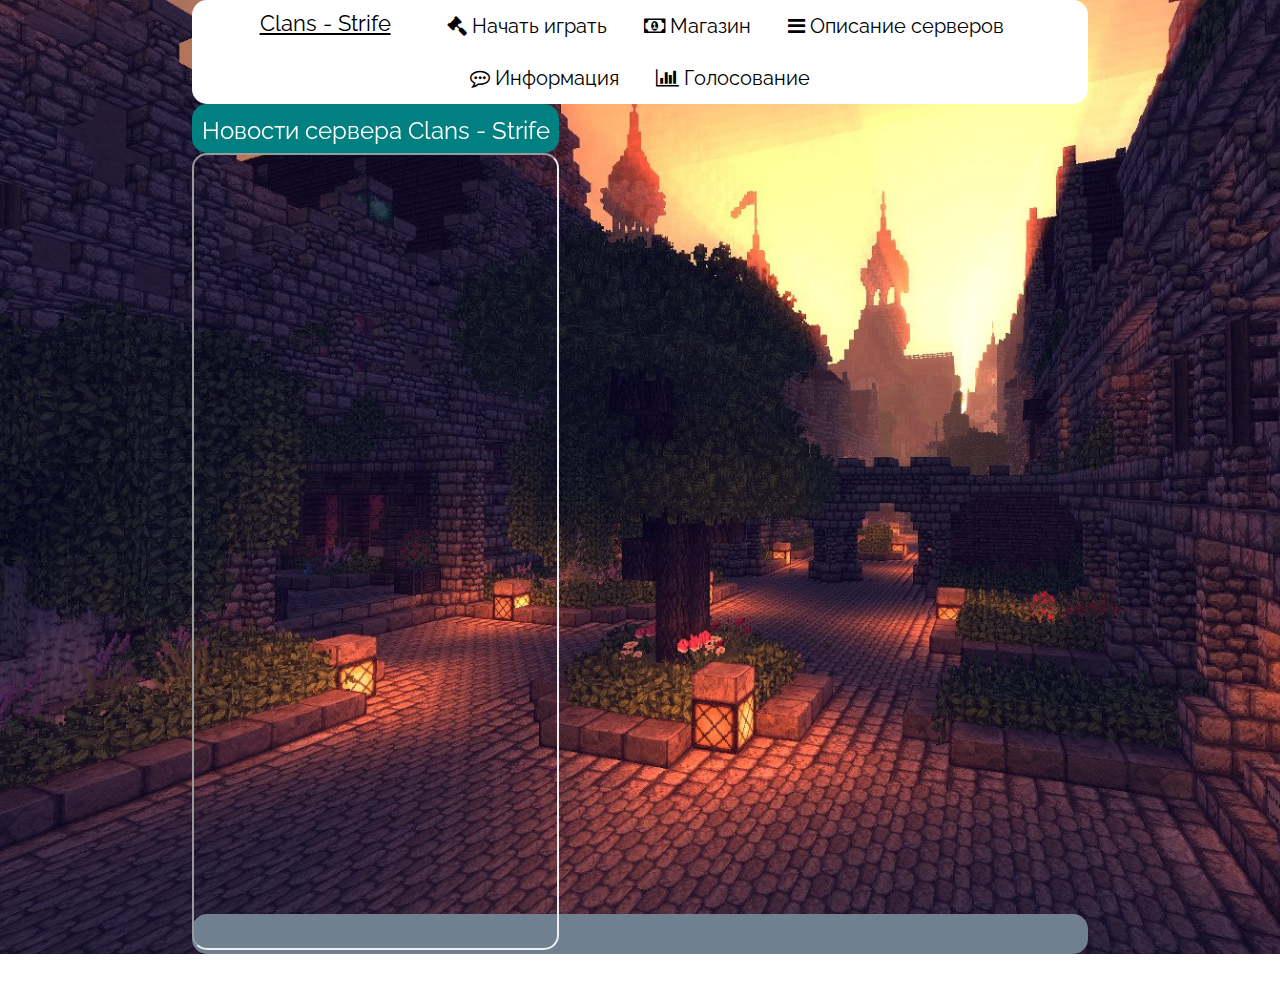
==== index.html @ d70145fa "Update index.html" ====
<!DOCTYPE html>
<html>
<title>Clans-Strife </title>
<meta charset="UTF-8">
<link rel="stylesheet" href="https://cdnjs.cloudflare.com/ajax/libs/font-awesome/4.7.0/css/font-awesome.min.css">
<meta name="viewport" content="width=device-width, initial-scale=1">
<link rel="stylesheet" href="https://www.w3schools.com/w3css/4/w3.css">
<link rel="stylesheet" href="https://fonts.googleapis.com/css?family=Raleway">
<link rel="stylesheet" href="https://cdnjs.cloudflare.com/ajax/libs/font-awesome/4.7.0/css/font-awesome.min.css">
<style>
  div,iframe,footer{border-radius: 15px;}
body,h1,h2,h3,h4,h5,h6 {font-family: "Raleway", sans-serif; overflow-y: hidden;}
body, html {

    line-height: 1.8;
}
/* Full height image header */
body{   background-image:url('Background.jpg');background-size: cover}

.w3-bar .w3-button {
    padding: 12px;

}
</style>
<body>


    <div  style="background-color: white; text-align: center; font-size:20px; margin-left: 15%;margin-right: 15%;border-radius: 15px">

      <a href="https://clans-strife.github.io"  class="w3-bar-item " style=" color: black; border-radius: 15px; ;font-size:22px; padding-left: -1%;padding-right: 4%">
        <i style=";text-align: left; padding-right:0% ;margin-left: ; font-size:24px;"class=""></i> Clans - Strife</a>
      <a href="https://clans-strife.github.io/Start_game"  class="w3-bar-item w3-button"><i style=" text-align: center;"class="fa fa-gavel"></i> Начать играть</a>
       <a href="https://clans-strife.github.io/Shop"  class="w3-bar-item w3-button"><i style=" text-align: center;" class="fa fa-money"></i> Магазин</a>
        <a href="https://clans-strife.github.io/rules"  class="w3-bar-item w3-button"><i style=" text-align: center;" class="fa fa-bars"></i> Описание серверов</a>
      <a href="https://clans-strife.github.io/info"  class="w3-bar-item w3-button"><i style=" text-align: center;"class="fa fa-commenting-o"></i> Информация</a>
      <a href="http://topcraft.ru" target="_blank" class="w3-bar-item w3-button"><i class="fa fa-bar-chart"></i> Голосование</a>

</div>
</div>



  <div class ="wrapper" style="height: 100vh ">
<div class ="MAIN" style="margin-top: 0%; margin-right: 15%; margin-left: 15%; position: static; background-color:transparent; box-sizing: border-box;
  height: 100vh;
  padding-bottom: 120px;">


  
  <div style="background-color: teal;width: 41%;padding: 1px;">
<div align="center"
  <h1 style =" font-size: 24px ;margin-top: 1%;  color:white">Новости сервера Clans - Strife</h1>
   </div></div>
   <iframe id="result"width="490" height="270" src="https://tmonitoring.com/server/clans-strife"  
 style=" pointer-events:none;float: right;width: 50%;height: 280px;border-radius: 15px; border:1px; margin-right: 4.6%;margin-top: 2%" scrolling="no">
 </iframe>
  <iframe id ="kek"style = "float: left; " src="https://vk.com/widget_community.php?gid=197264110&width=1000&height=1000&mode=4" width="41% "
height="797" scrolling="no">
</iframe>
<div>
<iframe src="https://discordapp.com/widget?id=733802768669868175&theme=dark &frameborder=0" sandbox="allow-popups allow-popups-to-escape-sandbox allow-same-origin allow-scripts" style="border:0px; margin-left:4.5% ;margin-top:4% ; height: 400px; width: 50%; float: ; position: static;"></iframe>
</div>
</div>
</div>
<footer class="w3-container w3-botttom "style="  margin-top: -90px; background-color: #708090;color:#F5FFFA; border-radius: 15px;margin-right:15% ;margin-left:15%  ;height: 40px; font-size: 18px;text-align: right;padding-right: 25px;padding-top: 4px; vertical-align: center ;position: static;">Designed by:<a href="https://vk.com/darkvengerx" target="_blank"style =""> darkvenger34

</footer>

   <script type="text/javascript" style=" border-radius: 15px" src="https://mcdonate.ru/api/mcd_script.js?server_id=337024&container_id=mcdApiContainer&beauty&border-radius:15px">
</script>
 <!-- Hide right-floated links on small screens and replace them with a menu icon -->

    <a href="javascript:void(0)" class="w3-bar-item w3-button w3-right w3-hide-large w3-hide-medium" onclick="w3_open()">
      <i class="fa fa-bars"></i>
    </a>

<!-- Sidebar on small screens when clicking the menu icon -->
<nav class="w3-sidebar w3-bar-block w3-black w3-card w3-animate-left w3-hide-medium w3-hide-large" style="display:none" id="mySidebar">
  <a href="javascript:void(0)" onclick="w3_close()" class="w3-bar-item w3-button w3-large w3-padding-16">Закрыть ×</a>
  <a href="https://vk.com/ostermine" onclick="w3_close()" class="w3-bar-item w3-button">Группа Вконтакте</a>
  <a href="http://topcraft.ru" onclick="w3_close()" class="w3-bar-item w3-button">Проголосовать</a>

</nav>

<!-- Header with full-height image -->







</body>
</html>
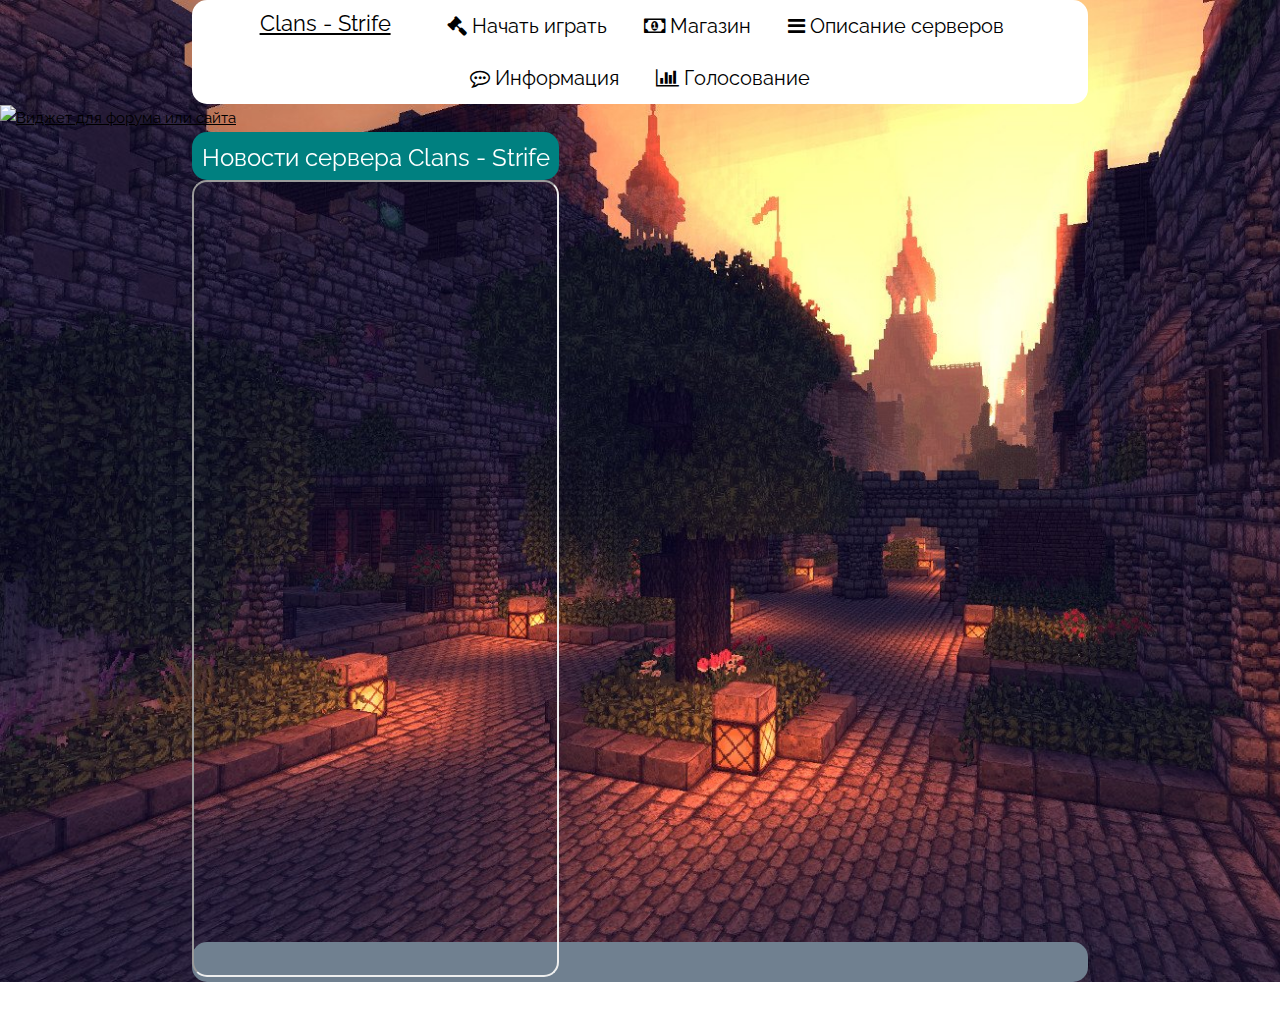
==== commit 1bcd9a31: "1" ====
--- a/index.html
+++ b/index.html
@@ -23,7 +23,20 @@
 }
 </style>
 <body>
+<!-- Yandex.Metrika counter -->
+<script type="text/javascript" >
+   (function(m,e,t,r,i,k,a){m[i]=m[i]||function(){(m[i].a=m[i].a||[]).push(arguments)};
+   m[i].l=1*new Date();k=e.createElement(t),a=e.getElementsByTagName(t)[0],k.async=1,k.src=r,a.parentNode.insertBefore(k,a)})
+   (window, document, "script", "https://mc.yandex.ru/metrika/tag.js", "ym");
 
+   ym(65939323, "init", {
+        clickmap:true,
+        trackLinks:true,
+        accurateTrackBounce:true
+   });
+</script>
+<noscript><div><img src="https://mc.yandex.ru/watch/65939323" style="position:absolute; left:-9999px;" alt="" /></div></noscript>
+<!-- /Yandex.Metrika counter -->
 
     <div  style="background-color: white; text-align: center; font-size:20px; margin-left: 15%;margin-right: 15%;border-radius: 15px">
 
@@ -38,7 +51,7 @@
 </div>
 </div>
 
-
+<a href="http://minecraftrating.ru/server/96027/"><img src="http://minecraftrating.ru/templates/theme/images/widgets/widget.png" alt="Виджет для форума или сайта" width="88" height="31" /></a>
 
   <div class ="wrapper" style="height: 100vh ">
 <div class ="MAIN" style="margin-top: 0%; margin-right: 15%; margin-left: 15%; position: static; background-color:transparent; box-sizing: border-box;
@@ -61,7 +74,9 @@
 <iframe src="https://discordapp.com/widget?id=733802768669868175&theme=dark &frameborder=0" sandbox="allow-popups allow-popups-to-escape-sandbox allow-same-origin allow-scripts" style="border:0px; margin-left:4.5% ;margin-top:4% ; height: 400px; width: 50%; float: ; position: static;"></iframe>
 </div>
 </div>
+
 </div>
+
 <footer class="w3-container w3-botttom "style="  margin-top: -90px; background-color: #708090;color:#F5FFFA; border-radius: 15px;margin-right:15% ;margin-left:15%  ;height: 40px; font-size: 18px;text-align: right;padding-right: 25px;padding-top: 4px; vertical-align: center ;position: static;">Designed by:<a href="https://vk.com/darkvengerx" target="_blank"style =""> darkvenger34
 
 </footer>
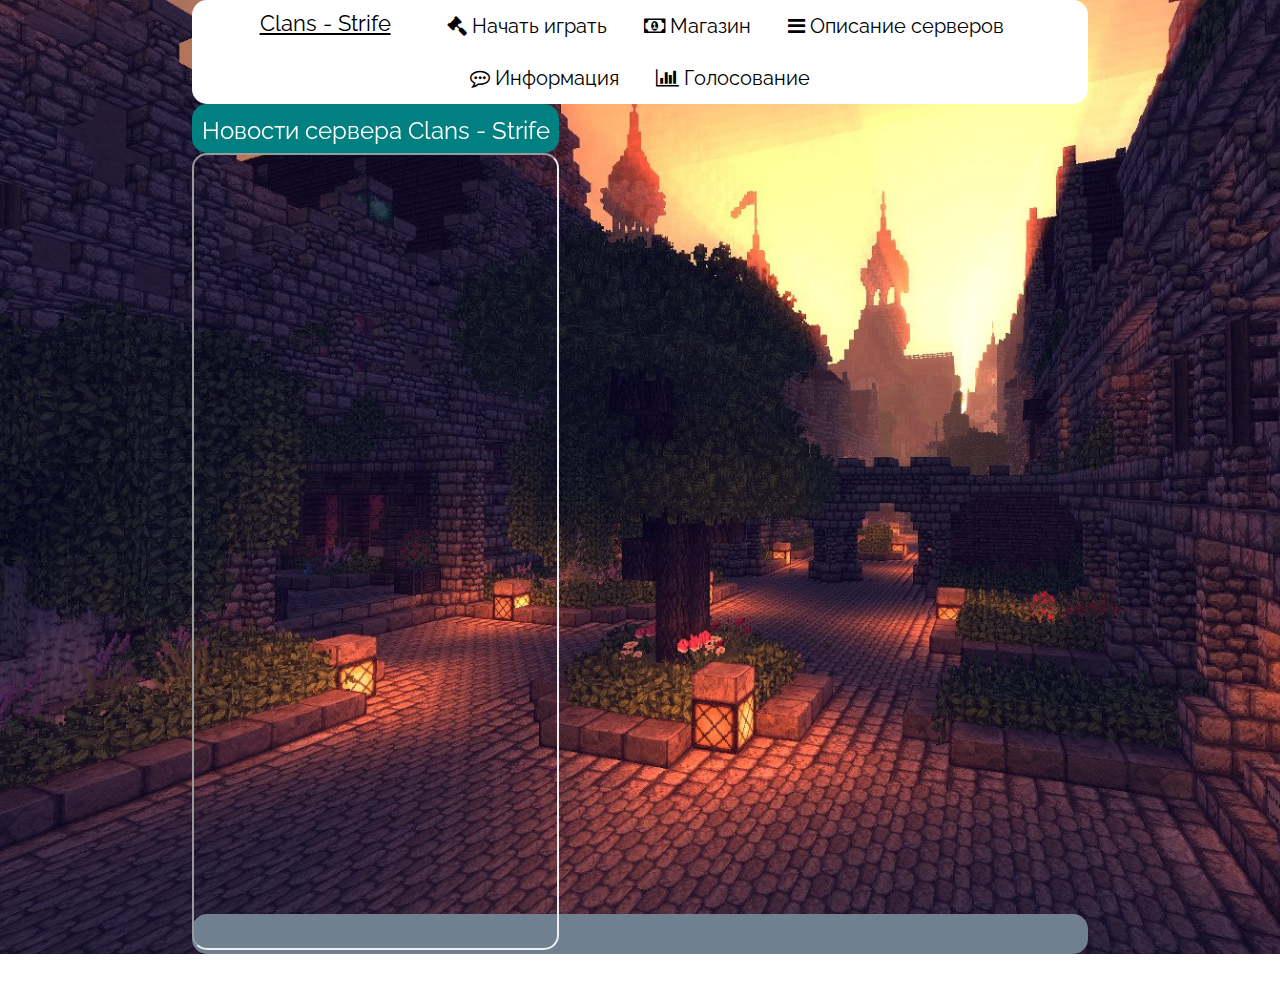
==== commit 6323e811: "Update index.html" ====
--- a/index.html
+++ b/index.html
@@ -51,7 +51,7 @@
 </div>
 </div>
 
-<a href="http://minecraftrating.ru/server/96027/"><img src="http://minecraftrating.ru/templates/theme/images/widgets/widget.png" alt="Виджет для форума или сайта" width="88" height="31" /></a>
+
 
   <div class ="wrapper" style="height: 100vh ">
 <div class ="MAIN" style="margin-top: 0%; margin-right: 15%; margin-left: 15%; position: static; background-color:transparent; box-sizing: border-box;
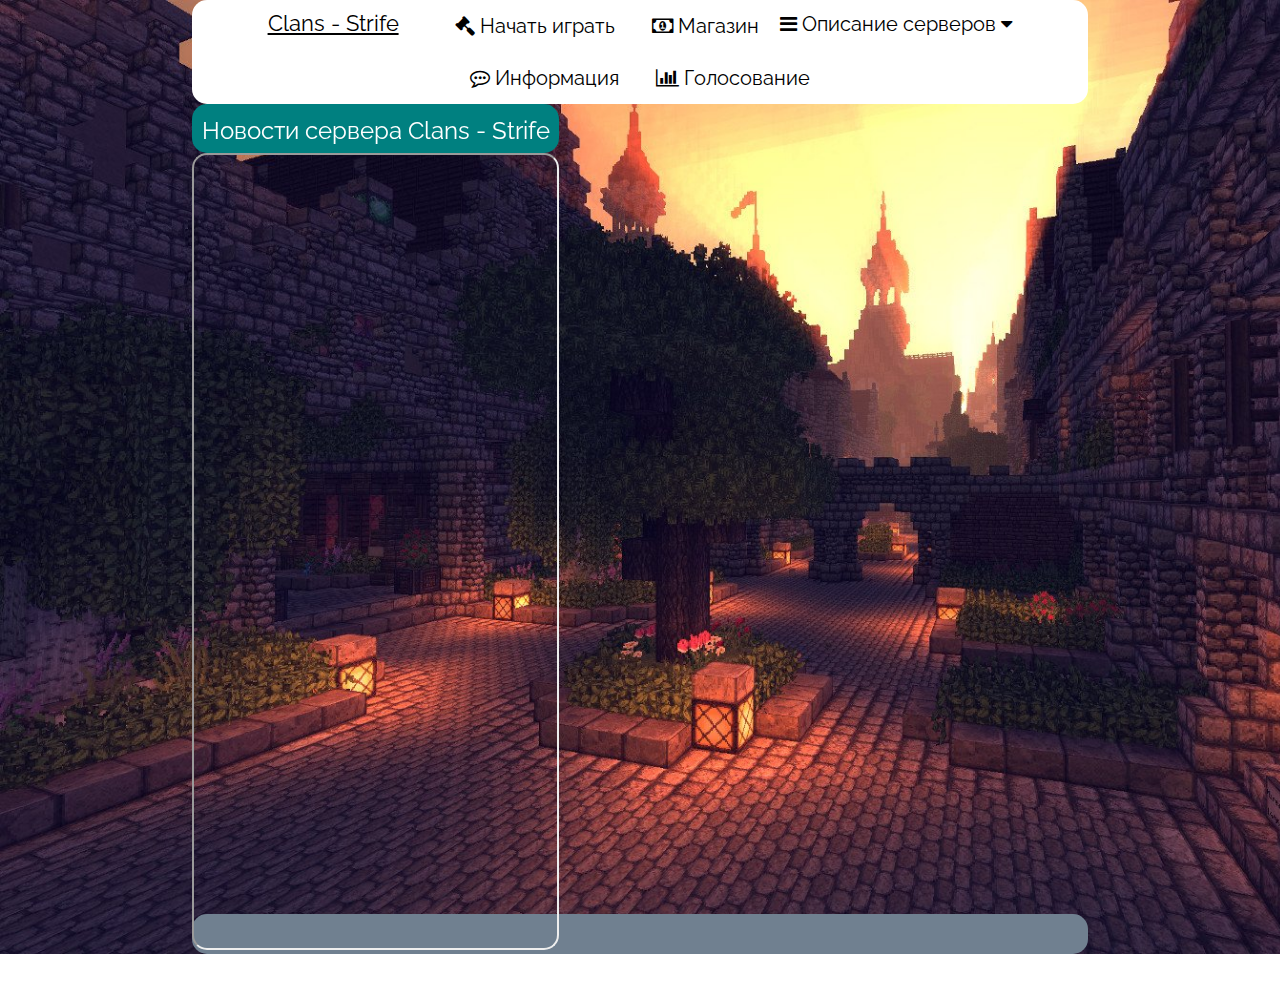
==== commit 5bd51545: "12" ====
--- a/index.html
+++ b/index.html
@@ -38,13 +38,19 @@
 <noscript><div><img src="https://mc.yandex.ru/watch/65939323" style="position:absolute; left:-9999px;" alt="" /></div></noscript>
 <!-- /Yandex.Metrika counter -->
 
-    <div  style="background-color: white; text-align: center; font-size:20px; margin-left: 15%;margin-right: 15%;border-radius: 15px">
+     <div  style="background-color: white; text-align: center; font-size:20px; margin-left: 15%;margin-right: 15%;border-radius: 15px">
 
       <a href="https://clans-strife.github.io"  class="w3-bar-item " style=" color: black; border-radius: 15px; ;font-size:22px; padding-left: -1%;padding-right: 4%">
         <i style=";text-align: left; padding-right:0% ;margin-left: ; font-size:24px;"class=""></i> Clans - Strife</a>
       <a href="https://clans-strife.github.io/Start_game"  class="w3-bar-item w3-button"><i style=" text-align: center;"class="fa fa-gavel"></i> Начать играть</a>
        <a href="https://clans-strife.github.io/Shop"  class="w3-bar-item w3-button"><i style=" text-align: center;" class="fa fa-money"></i> Магазин</a>
-        <a href="https://clans-strife.github.io/rules"  class="w3-bar-item w3-button"><i style=" text-align: center;" class="fa fa-bars"></i> Описание серверов</a>
+     <i style=" text-align: center;" class="fa fa-bars"></i> <div class="w3-dropdown-hover">
+    <a >Описание серверов <i class="fa fa-caret-down"></i></a>
+    <div style="margin-left: 8%"class="w3-dropdown-content w3-white w3-card-4 ">
+      <a style="" class ="w3-bar-item w3-button"href="https://clans-strife.github.io/rules"><i>ClanWar</i></a>
+
+    </div>
+  </div></a>
       <a href="https://clans-strife.github.io/info"  class="w3-bar-item w3-button"><i style=" text-align: center;"class="fa fa-commenting-o"></i> Информация</a>
       <a href="http://topcraft.ru" target="_blank" class="w3-bar-item w3-button"><i class="fa fa-bar-chart"></i> Голосование</a>
 
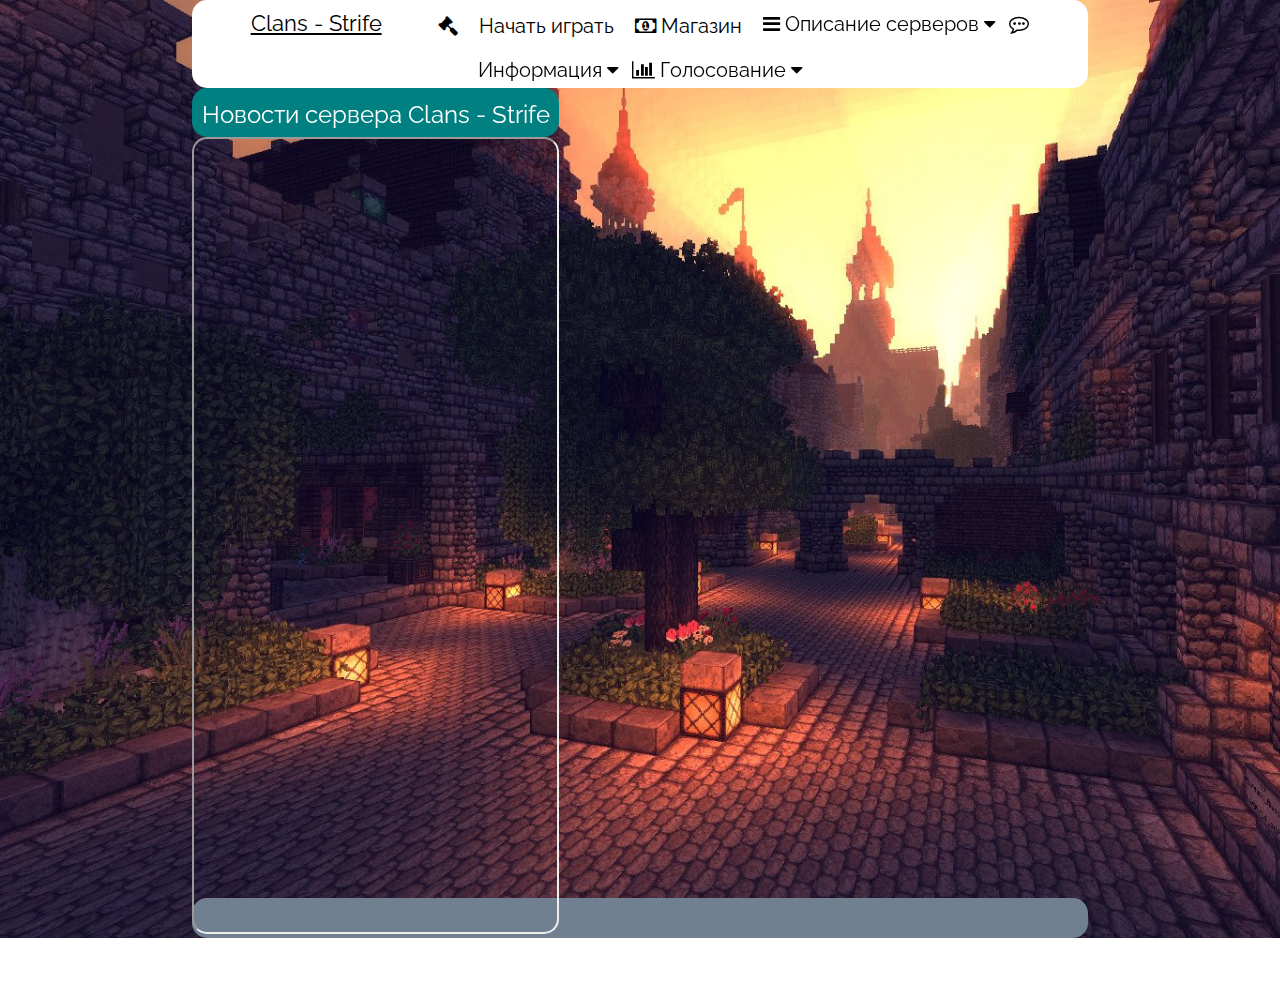
==== commit 410d6053: "ыфв" ====
--- a/index.html
+++ b/index.html
@@ -41,18 +41,32 @@
      <div  style="background-color: white; text-align: center; font-size:20px; margin-left: 15%;margin-right: 15%;border-radius: 15px">
 
       <a href="https://clans-strife.github.io"  class="w3-bar-item " style=" color: black; border-radius: 15px; ;font-size:22px; padding-left: -1%;padding-right: 4%">
-        <i style=";text-align: left; padding-right:0% ;margin-left: ; font-size:24px;"class=""></i> Clans - Strife</a>
-      <a href="https://clans-strife.github.io/Start_game"  class="w3-bar-item w3-button"><i style=" text-align: center;"class="fa fa-gavel"></i> Начать играть</a>
+        <i style=";text-align: left; padding-right:0% ;margin-left: 0; font-size:24px;"class=""></i> Clans - Strife</a>
+      <a href="https://clans-strife.github.io/Start_game"  class="w3-bar-item w3-button"><i style=" text-align: center;margin-right: 10%"class="fa fa-gavel"></i> Начать играть</a>
        <a href="https://clans-strife.github.io/Shop"  class="w3-bar-item w3-button"><i style=" text-align: center;" class="fa fa-money"></i> Магазин</a>
-     <i style=" text-align: center;" class="fa fa-bars"></i> <div class="w3-dropdown-hover">
-    <a >Описание серверов <i class="fa fa-caret-down"></i></a>
+     <i style=" text-align: center;margin-top: 1%" class="fa fa-bars"></i> <div class="w3-dropdown-hover">
+    <a >Описание серверов <i class="fa fa-caret-down"></i>  </a>
     <div style="margin-left: 8%"class="w3-dropdown-content w3-white w3-card-4 ">
       <a style="" class ="w3-bar-item w3-button"href="https://clans-strife.github.io/rules"><i>ClanWar</i></a>
+    </div>
+  </div></a>
+      <i style=" text-align: center;margin-left: 1%" class="fa fa-commenting-o"> </i> <div class="w3-dropdown-hover">
+    <a >Информация <i class="fa fa-caret-down"></i></a>
+    <div style="margin-left: -50%"class="w3-dropdown-content w3-white w3-card-4 ">
+      <a style="" class ="w3-bar-item w3-button"target="_blank"href="https://vk.com/topic-197264110_41972080"><i>Техническая поддержка</i></a>
+      <a style="" class ="w3-bar-item w3-button"href="https://clans-strife.github.io/contacts"><i>Контакты</i></a>
 
     </div>
   </div></a>
-      <a href="https://clans-strife.github.io/info"  class="w3-bar-item w3-button"><i style=" text-align: center;"class="fa fa-commenting-o"></i> Информация</a>
-      <a href="http://topcraft.ru" target="_blank" class="w3-bar-item w3-button"><i class="fa fa-bar-chart"></i> Голосование</a>
+       <i style=" text-align: center;margin-left: 1%" class="fa fa-bar-chart"> </i> <div class="w3-dropdown-hover">
+    <a >Голосование <i class="fa fa-caret-down"></i></a>
+    <div style="margin-left: -80%"class="w3-dropdown-content w3-white w3-card-4 ">
+      <a style="" class ="w3-bar-item w3-button"target="_blank"href="https://mc-monitor.ru/server/clans-strife"><i>1 Мониторинг, проголосуй за сервер.. :)</i></a>
+      <a style="" class ="w3-bar-item w3-button"target="_blank"href="http://minecraftrating.ru/server/96027/"><i>2 Мониторинг, проголосуй за сервер.. :)</i></a>
+      <a style="" class ="w3-bar-item w3-button"target="_blank"href="https://tmonitoring.com/server/clans-strife/"><i>3 Мониторинг, проголосуй за сервер.. :)</i></a>
+
+    </div>
+  </div></a>
 
 </div>
 </div>
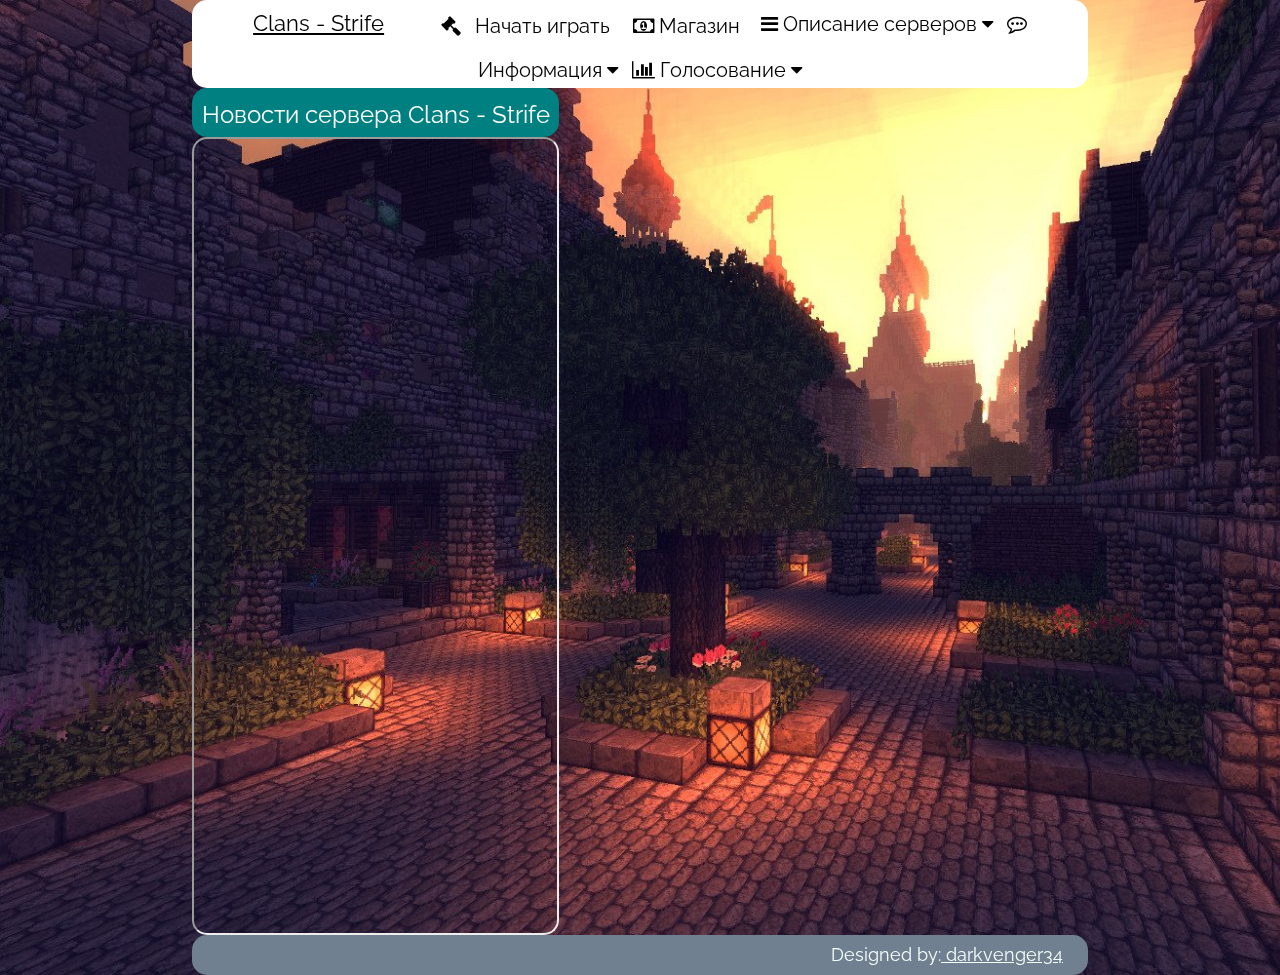
==== commit 5970d4fd: "asd" ====
--- a/index.html
+++ b/index.html
@@ -9,13 +9,13 @@
 <link rel="stylesheet" href="https://cdnjs.cloudflare.com/ajax/libs/font-awesome/4.7.0/css/font-awesome.min.css">
 <style>
   div,iframe,footer{border-radius: 15px;}
-body,h1,h2,h3,h4,h5,h6 {font-family: "Raleway", sans-serif; overflow-y: hidden;}
+body,h1,h2,h3,h4,h5,h6 {font-family: "Raleway", sans-serif; ;}
 body, html {
 
     line-height: 1.8;
 }
 /* Full height image header */
-body{   background-image:url('Background.jpg');background-size: cover}
+body{   background-image:url('Background.jpg');background-size: cover;overflow: hidden;}
 
 .w3-bar .w3-button {
     padding: 12px;
@@ -23,6 +23,7 @@
 }
 </style>
 <body>
+
 <!-- Yandex.Metrika counter -->
 <script type="text/javascript" >
    (function(m,e,t,r,i,k,a){m[i]=m[i]||function(){(m[i].a=m[i].a||[]).push(arguments)};
@@ -38,29 +39,35 @@
 <noscript><div><img src="https://mc.yandex.ru/watch/65939323" style="position:absolute; left:-9999px;" alt="" /></div></noscript>
 <!-- /Yandex.Metrika counter -->
 
-     <div  style="background-color: white; text-align: center; font-size:20px; margin-left: 15%;margin-right: 15%;border-radius: 15px">
+     <div  style="background-color: white; text-align: center; font-size:20px; margin-left: 15%;margin-right: 15%;border-radius: 15px;">
 
       <a href="https://clans-strife.github.io"  class="w3-bar-item " style=" color: black; border-radius: 15px; ;font-size:22px; padding-left: -1%;padding-right: 4%">
         <i style=";text-align: left; padding-right:0% ;margin-left: 0; font-size:24px;"class=""></i> Clans - Strife</a>
-      <a href="https://clans-strife.github.io/Start_game"  class="w3-bar-item w3-button"><i style=" text-align: center;margin-right: 10%"class="fa fa-gavel"></i> Начать играть</a>
-       <a href="https://clans-strife.github.io/Shop"  class="w3-bar-item w3-button"><i style=" text-align: center;" class="fa fa-money"></i> Магазин</a>
-     <i style=" text-align: center;margin-top: 1%" class="fa fa-bars"></i> <div class="w3-dropdown-hover">
-    <a >Описание серверов <i class="fa fa-caret-down"></i>  </a>
-    <div style="margin-left: 8%"class="w3-dropdown-content w3-white w3-card-4 ">
+      <a href="https://clans-strife.github.io/Start_game"  class="w3-bar-item w3-button" style=" ">
+      <i style=" text-align: center;margin-right: 9%
+   ;"class="fa fa-gavel"></i>Начать играть</a>
+      <a href="https://clans-strife.github.io/Shop"  class="w3-bar-item w3-button">
+
+      <i style=" text-align: center;" class="fa fa-money"></i> Магазин</a>
+     <i style=" text-align: center;padding-top: 10px" class="fa fa-bars"></i> <div class="w3-dropdown-hover">
+    <a style=""> Описание серверов <i class="fa fa-caret-down"></i>  </a>
+    <div style="margin-left: 8%; font-size: 18px"class="w3-dropdown-content w3-white w3-card-4 ">
       <a style="" class ="w3-bar-item w3-button"href="https://clans-strife.github.io/rules"><i>ClanWar</i></a>
     </div>
   </div></a>
       <i style=" text-align: center;margin-left: 1%" class="fa fa-commenting-o"> </i> <div class="w3-dropdown-hover">
     <a >Информация <i class="fa fa-caret-down"></i></a>
-    <div style="margin-left: -50%"class="w3-dropdown-content w3-white w3-card-4 ">
-      <a style="" class ="w3-bar-item w3-button"target="_blank"href="https://vk.com/topic-197264110_41972080"><i>Техническая поддержка</i></a>
+
+    <div style="margin-left: -50%; font-size: 18px"class="w3-dropdown-content w3-white w3-card-4 ">
+      <a style="" class ="w3-bar-item w3-button"target="_blank"href="https://vk.com/topic-197264110_41972373"><i>Техническая поддержка</i></a>
+       <a style="" class ="w3-bar-item w3-button"target="_blank"href="https://vk.com/topic-197264110_42001647"><i>Жалобы на игроков</i></a>
       <a style="" class ="w3-bar-item w3-button"href="https://clans-strife.github.io/contacts"><i>Контакты</i></a>
 
     </div>
   </div></a>
        <i style=" text-align: center;margin-left: 1%" class="fa fa-bar-chart"> </i> <div class="w3-dropdown-hover">
     <a >Голосование <i class="fa fa-caret-down"></i></a>
-    <div style="margin-left: -80%"class="w3-dropdown-content w3-white w3-card-4 ">
+    <div style="margin-left: -80%; font-size: 18px"class="w3-dropdown-content w3-white w3-card-4 ">
       <a style="" class ="w3-bar-item w3-button"target="_blank"href="https://mc-monitor.ru/server/clans-strife"><i>1 Мониторинг, проголосуй за сервер.. :)</i></a>
       <a style="" class ="w3-bar-item w3-button"target="_blank"href="http://minecraftrating.ru/server/96027/"><i>2 Мониторинг, проголосуй за сервер.. :)</i></a>
       <a style="" class ="w3-bar-item w3-button"target="_blank"href="https://tmonitoring.com/server/clans-strife/"><i>3 Мониторинг, проголосуй за сервер.. :)</i></a>
@@ -73,57 +80,36 @@
 
 
 
-  <div class ="wrapper" style="height: 100vh ">
-<div class ="MAIN" style="margin-top: 0%; margin-right: 15%; margin-left: 15%; position: static; background-color:transparent; box-sizing: border-box;
-  height: 100vh;
-  padding-bottom: 120px;">
+<div class ="MAIN" style="margin-top: 0%; margin-right: 15%; margin-left: 15%;  background-color:transparent;">
+  <div style="background-color: teal;width: 41%;padding: 1px;">
+  <div align="center"
+  <h1 style =" font-size: 24px ;margin-top: 1%;   color:white">Новости сервера Clans - Strife</h1>
+   </div></div>
+   <div>
+   <iframe id="result"width="490" height="270" src="https://tmonitoring.com/server/clans-strife"  
+ style=" pointer-events:none;float: right;width: 50%;height: 260px;border-radius: 15px; border:1px; margin-right: 4.6%;margin-top: 2%" scrolling="no">
+ </iframe></div>
+  <iframe id ="frame"style = "position: static; float: left;overflow: auto;" src="https://vk.com/widget_community.php?gid=197264110&width=1000&height=1000&mode=4&wide=4" width="41% "
+height="798"scrolling="yes">
+</iframe>
+
+<iframe src="https://discordapp.com/widget?id=733802768669868175&theme=dark &frameborder=0" sandbox="allow-popups allow-popups-to-escape-sandbox allow-same-origin allow-scripts" style="border:0px;margin-right: 4.6%; margin-top:4% ; height: 400px; width: 50%; float:right; position: static;"></iframe>
+
+<footer class="w3-container w3-botttom "style="  ;float:right;width: 100%; background-color: #708090;color:#F5FFFA; border-radius: 15px;margin-right:0% ;margin-left:15%  ;height: 40px; font-size: 18px;text-align: right;padding-right: 25px;padding-top: 4px; vertical-align: center ;position: static;">Designed by:<a href="https://vk.com/darkvengerx" target="_blank"style =""> darkvenger34
+
+</footer>
+<br>
+</div>
 
 
+</footer>
+</div>
   
-  <div style="background-color: teal;width: 41%;padding: 1px;">
-<div align="center"
-  <h1 style =" font-size: 24px ;margin-top: 1%;  color:white">Новости сервера Clans - Strife</h1>
-   </div></div>
-   <iframe id="result"width="490" height="270" src="https://tmonitoring.com/server/clans-strife"  
- style=" pointer-events:none;float: right;width: 50%;height: 280px;border-radius: 15px; border:1px; margin-right: 4.6%;margin-top: 2%" scrolling="no">
- </iframe>
-  <iframe id ="kek"style = "float: left; " src="https://vk.com/widget_community.php?gid=197264110&width=1000&height=1000&mode=4" width="41% "
-height="797" scrolling="no">
-</iframe>
-<div>
-<iframe src="https://discordapp.com/widget?id=733802768669868175&theme=dark &frameborder=0" sandbox="allow-popups allow-popups-to-escape-sandbox allow-same-origin allow-scripts" style="border:0px; margin-left:4.5% ;margin-top:4% ; height: 400px; width: 50%; float: ; position: static;"></iframe>
-</div>
-</div>
-
-</div>
-
-<footer class="w3-container w3-botttom "style="  margin-top: -90px; background-color: #708090;color:#F5FFFA; border-radius: 15px;margin-right:15% ;margin-left:15%  ;height: 40px; font-size: 18px;text-align: right;padding-right: 25px;padding-top: 4px; vertical-align: center ;position: static;">Designed by:<a href="https://vk.com/darkvengerx" target="_blank"style =""> darkvenger34
-
-</footer>
 
    <script type="text/javascript" style=" border-radius: 15px" src="https://mcdonate.ru/api/mcd_script.js?server_id=337024&container_id=mcdApiContainer&beauty&border-radius:15px">
+
 </script>
- <!-- Hide right-floated links on small screens and replace them with a menu icon -->
 
-    <a href="javascript:void(0)" class="w3-bar-item w3-button w3-right w3-hide-large w3-hide-medium" onclick="w3_open()">
-      <i class="fa fa-bars"></i>
-    </a>
-
-<!-- Sidebar on small screens when clicking the menu icon -->
-<nav class="w3-sidebar w3-bar-block w3-black w3-card w3-animate-left w3-hide-medium w3-hide-large" style="display:none" id="mySidebar">
-  <a href="javascript:void(0)" onclick="w3_close()" class="w3-bar-item w3-button w3-large w3-padding-16">Закрыть ×</a>
-  <a href="https://vk.com/ostermine" onclick="w3_close()" class="w3-bar-item w3-button">Группа Вконтакте</a>
-  <a href="http://topcraft.ru" onclick="w3_close()" class="w3-bar-item w3-button">Проголосовать</a>
-
-</nav>
-
-<!-- Header with full-height image -->
-
-
-
-
-
-
-
+</a></div></div></div>
 </body>
 </html>